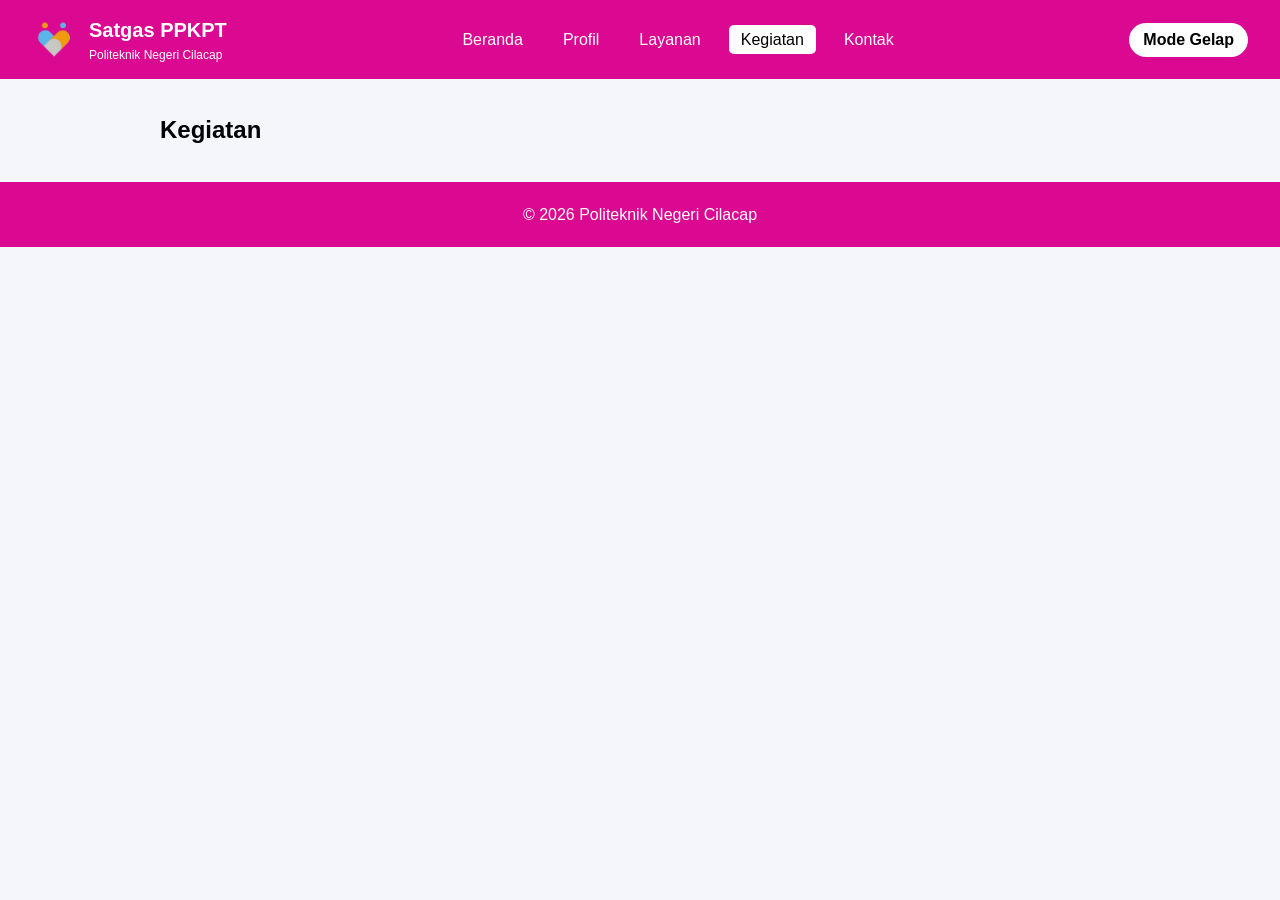
==== kegiatan.html @ 860e483b "Membuat kerangka projek 5 halaman" ====
<!doctype html>
<html lang="id">
<head>
  <meta charset="UTF-8" />
  <meta name="viewport" content="width=device-width, initial-scale=1.0" />
  <title>Beranda | Website Satgas PPKPT</title>
  <link rel="stylesheet" href="css/style.css" />
</head>
<body>

  <!-- Navbar -->
  <header class="navbar">
    <div class="navbar-logo">
      <img src="images/logo ppks.jpg" alt="Logo Satgas PPKPT" class="logo-img">
      <div class="logo-text">
        <h1 class="logo">Satgas PPKPT</h1>
        <p class="logo-sub">Politeknik Negeri Cilacap</p>
      </div>
    </div>
    <nav>
      <ul class="menu">
        <li><a href="index.html" >Beranda</a></li>
        <li><a href="profil.html">Profil</a></li>
        <li><a href="layanan.html">Layanan</a></li>
        <li><a href="kegiatan.html" class="aktif">Kegiatan</a></li>
        <li><a href="kontak.html">Kontak</a></li>
      </ul>
    </nav>
    <button id="tombol-tema" type="button">Mode Gelap</button>
  </header>
   <!-- Konten utama --> 
  <main> 
    <h2>Kegiatan</h2> 
    <!-- Isi halaman dikerjakan oleh anggota yang bertugas --> 
  </main> 
   <!-- Footer --> 
    <footer> 
    <p>&copy; 2026 Politeknik Negeri Cilacap</p>
  </footer> 
  
  <script src="js/script.js"></script> 
</body> 
</html>
---- css/style.css ----
* {
  margin: 0;
  padding: 0;
  box-sizing: border-box;
}

body {
  font-family: Arial, sans-serif;
  color: #020207;
  background-color: #f4f6fb;
  line-height: 1.6;
}



/* ===== BAGIAN UMUM (Lussy Ana Syrif) ===== */

.navbar {
  display: flex;
  justify-content: space-between;
  align-items: center;
  flex-wrap: wrap;
  gap: 16px;
  padding: 14px 32px;
  background-color: #db0891;
  color: white;
}

.navbar-logo {
  display: flex;
  align-items: center;
  gap: 12px;
}

.logo-img {
  height: 45px;
  width: auto;
}


.logo-sub {
  font-size: 12px;
  margin-bottom: 0;
}

.logo {
  font-size: 20px;
}

.menu {
  display: flex;
  gap: 16px;
  list-style: none;
}

.menu a {
  color: white;
  text-decoration: none;
  padding: 6px 12px;
  font-weight: 500;
  border-radius: 6px;
}

.menu a:hover,
.menu a.aktif {
  background-color: white;
  border-radius: 5px;
  color: black;
}

#tombol-tema {
  font-size: 16px;
  padding: 8px 14px;
  border: none;
  border-radius: 100px;
  background-color: white;
  color: #000000;
  font-weight: bold;
  cursor: pointer;
}

main {
  max-width: 1000px;
  margin: 0 auto;
  padding: 32px 20px;
}

.grid-card {
  display: grid;
  grid-template-columns: repeat(auto-fit, minmax(240px, 1fr));
  gap: 20px;
}

.card {
  background-color: white;
  border: 1px solid #db0891;
  border-radius: 10px;
  padding: 20px;
}

.card img {
  width: 100%;
  border-radius: 6px;
  margin-bottom: 10px;
}

footer {
  padding: 20px 32px;
  text-align: center;
  background-color: #db0891;
  color: white;
}
  
/* Mode gelap (dipasang oleh JavaScript) */ 
body.gelap { background-color: #201823; color: #e8e8e8; }

body.gelap .card { background-color: #382e3e; border-color: #63386f; } 
  
@media (max-width: 600px) { 
  .navbar { flex-direction: column; } 
  .menu { gap: 14px; } 
}
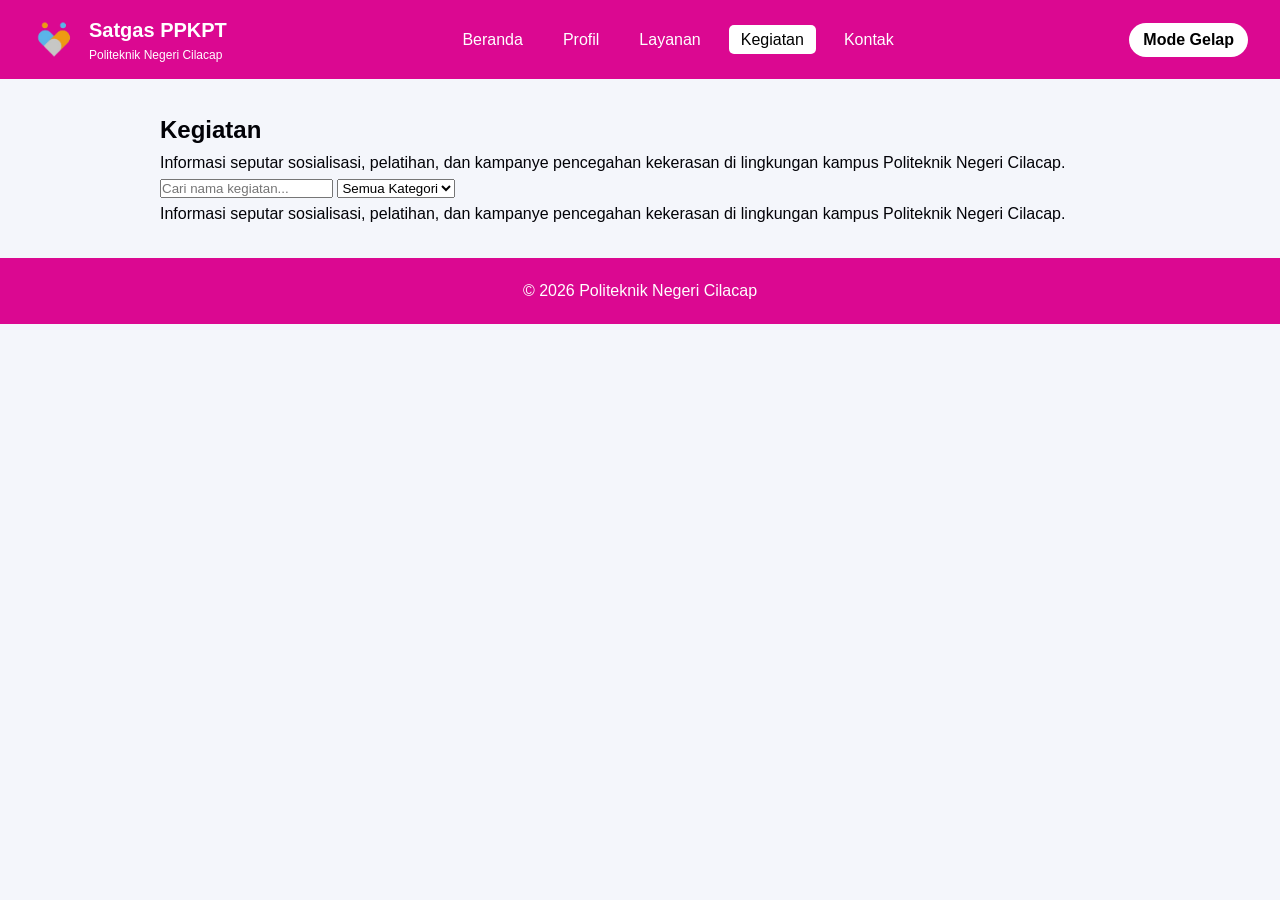
==== commit 7b565164: "Update main halaman kegiatan" ====
--- a/kegiatan.html
+++ b/kegiatan.html
@@ -32,6 +32,23 @@
   <main> 
     <h2>Kegiatan</h2> 
     <!-- Isi halaman dikerjakan oleh anggota yang bertugas --> 
+      <p class="subjudul-halaman">Informasi seputar sosialisasi, pelatihan, dan kampanye pencegahan kekerasan di lingkungan kampus Politeknik Negeri Cilacap.</p>
+
+    <!-- Pencarian & Filter -->
+    <div class="filter-kegiatan">
+      <input type="text" id="cariKegiatan" placeholder="Cari nama kegiatan...">
+      <select id="kategoriKegiatan">
+        <option value="semua">Semua Kategori</option>
+        <option value="sosialisasi">Sosialisasi</option>
+        <option value="pelatihan">Pelatihan</option>
+        <option value="diskusi">Diskusi</option>
+      </select>
+    </div>
+
+    <!-- Grid Kartu Kegiatan dibuat oleh JavaScript -->
+    <div class="grid-kegiatan" id="daftarKegiatan"></div>
+
+    <p id="pesanKosong" class="pesan-kosong" hidden>Kegiatan tidak ditemukan.</p> <p class="subjudul-halaman">Informasi seputar sosialisasi, pelatihan, dan kampanye pencegahan kekerasan di lingkungan kampus Politeknik Negeri Cilacap.</p>
   </main> 
    <!-- Footer --> 
     <footer> 
--- a/css/style.css
+++ b/css/style.css
@@ -119,4 +119,183 @@
 @media (max-width: 600px) { 
   .navbar { flex-direction: column; } 
   .menu { gap: 14px; } 
-} +} 
+
+/* ===== BAGIAN BERANDA DAN PROFIL (FAATHIMAH ANNAAFI'AH) ===== */
+/* profil*/ 
+
+.profil {
+    display: flex;
+    flex-direction: row;
+    align-items: center;
+    justify-content: flex-start;
+    gap: 20px;
+    background-color: #ffffff;
+    padding: 20px;
+    border-radius: 8px;
+    text-align: left;
+}
+
+.profil-teks {
+    flex: 1;
+    text-align: justify;
+}
+
+.profil-image {
+    flex: 120px;
+    width: 120px;
+}
+
+.profil-image img {
+    display: block;
+    width: 100%;
+    height: auto;
+}
+/* Halaman Kontak */
+.kontak-wrapper {
+  display: grid;
+  grid-template-columns: repeat(auto-fit, minmax(300px, 1fr));
+  gap: 24px;
+  margin-top: 20px;
+}
+
+.kontak-info,
+.kontak-form-area {
+  background-color: #ffffff;
+  padding: 24px;
+/* ===== BAGIAN Layanan & Kontak (IVANA WYNNE ANASTASIA) ===== */
+
+/* Halaman Layanan */
+.alur-layanan {
+  margin-top: 36px;
+  background-color: #ffffff;
+  padding: 25px;
+  border-radius: 8px;
+  border: 1px solid #ccc;
+}
+
+.kontak-info h3,
+.kontak-form-area h3 {
+  margin-bottom: 14px;
+  color: #234b3a;
+}
+
+.info-item {
+  margin-bottom: 14px;
+}
+
+.info-item strong {
+  display: block;
+  margin-bottom: 4px;
+}
+
+.info-catatan {
+  margin-top: 18px;
+  padding: 12px;
+  background-color: #fdf2f8;
+  border-left: 4px solid #7b3582;
+  border-radius: 4px;
+  font-size: 13px;
+}
+.alur-layanan h3 {
+  text-align: center;
+  color: #fafffd;
+  margin-bottom: 20px;
+}
+
+.alur-grid {
+  display: grid;
+  grid-template-columns: repeat(auto-fit, minmax(200px, 1fr));
+  gap: 16px;
+}
+
+.alur-item {
+  text-align: center;
+  padding: 16px;
+  background-color: #f8fafc;
+  border-radius: 8px;
+  border: 1px solid #e2e8f0;
+}
+
+.nomor-alur {
+  width: 34px;
+  height: 34px;
+  line-height: 34px;
+  background-color: #744277;
+  color: white;
+  border-radius: 50%;
+  margin: 0 auto 10px;
+  font-weight: bold;
+}
+
+.alur-item h4 {
+  margin-bottom: 8px;
+}
+
+.kotak-aksi {
+  margin-top: 30px;
+  text-align: center;
+  background-color: #f1f7f3;
+  padding: 25px;
+  border-radius: 8px;
+  border: 1px dashed #234b3a;
+}
+
+.btn-lapor {
+  display: inline-block;
+  margin-top: 12px;
+  padding: 10px 20px;
+  background-color: #742185;
+  color: white;
+  text-decoration: none;
+  border-radius: 6px;
+  font-weight: bold;
+}
+/* ===== BAGIAN BERANDA & PROFIL (FAATHIMAH ANNAAFI'AH) ===== */
+
+/* beranda */
+h2 {
+    text-align: center;
+    margin: 30px 20px;
+    color: #000000;
+}
+
+.beranda {
+    background-color: #f1f7f3;
+    padding: 30px;
+    margin: 20px;
+    border-radius: 10px;
+}
+
+.beranda-teks {
+    text-align: center;
+    line-height: 1.8;
+}
+
+.beranda-next {
+    display: flex;
+    flex-direction: row;
+    align-items: center;
+    gap: 25px;
+    margin: 30px 20px;
+    padding: 25px;
+    background-color: #ffffff;
+    border-radius: 10px;
+}
+
+.beranda-image {
+    flex: 150px;
+}
+
+.beranda-image img {
+    display: block;
+    width: 100%;
+    height: auto;
+    border-radius: 8px;
+}
+
+.beranda-teks2 {
+    flex: 1;
+    text-align: justify;
+    line-height: 1.8;
+}
